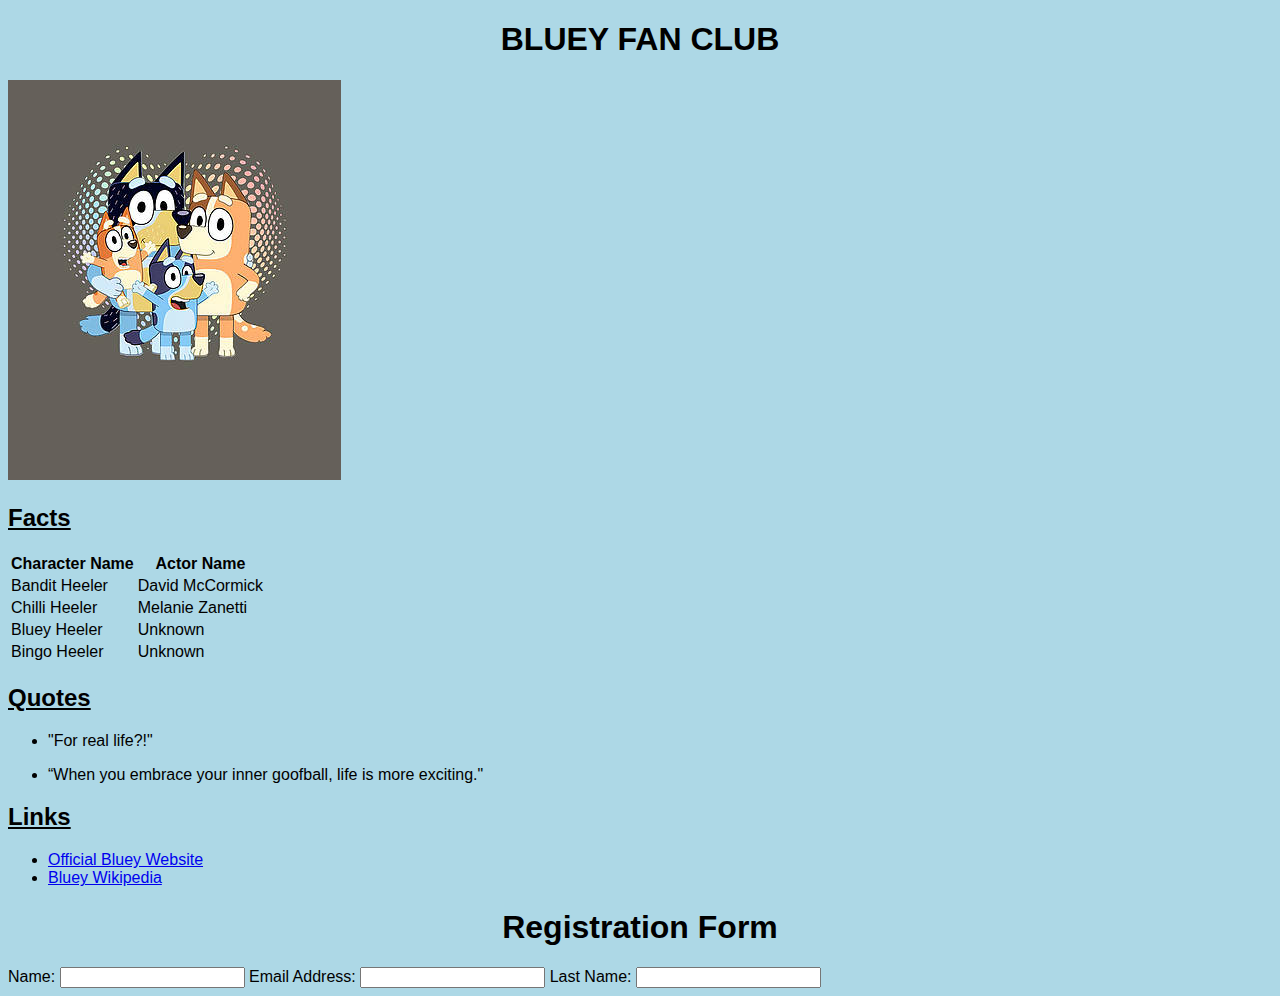
==== index.html @ dd4b98d4 "Initial Draft" ====
<!DOCTYPE html>
<html lang="en">
<head>
    <meta charset="UTF-8">
    <meta http-equiv="X-UA-Compatible" content="IE=edge">
    <meta name="viewport" content="width=device-width, initial-scale=1.0">
    <title> BLUEY FAN CLUB </title>
    <link rel="stylesheet" href="css/styles.css">
</head>

<body>

    <header>
        <h1> BLUEY FAN CLUB </h1>
    
      </header>
<main>
    <img src = "img\bluey-family-kids-t-music-summer-70s-nick-taylor.jpg">

    <section id="facts-section">
        <h2> Facts </h2>
        <table> 
         <thead>
            <tr>
                <th>Character Name  </th>
                <th>  Actor Name</th>
            </tr>
        </thead>
        <tbody>
            <tr>
                <td>Bandit Heeler</td>
                <td> David McCormick</td>
            </tr>

            <tr>
                <td>Chilli Heeler</td>
                <td>Melanie Zanetti</td>
            </tr>

            <tr>
                <td>Bluey Heeler</td>
                <td>Unknown </td>
            </tr>

            <tr>
                <td>Bingo Heeler</td>
                <td>Unknown</td>
            </tr>
        </tbody>
        
        </table>
    </section>

    <section id="quotes-section">
        <h2> Quotes</h2>
        <ul>
            <li> "For real life?!"</li> <blockquote cite = "https://www.xfinity.com/hub/tv-video/bluey-one-liners-for-parents"></blockquote> 
            <li> “When you embrace your inner goofball, life is more exciting."</li> <blockquote cite = "https://www.bluey.tv/"></blockquote> 
          </ul>
    </section>


    <section id="links-section">
        <h2> Links </h2>
        <ul>
            <li><a href="https://www.bluey.tv/"> Official Bluey Website </a></li>
            <li><a href=" https://en.wikipedia.org/wiki/Bluey_(2018_TV_series)"> Bluey Wikipedia </a></li>
               
          </ul>
    </section>

</main>

<h1>Registration Form</h1>
<form>
  <label for="name">Name:</label>
  <input id="name" name="name" type="text" />

  <label for="email">Email Address:</label>
  <input id="email" name="email" type="email" />

  <label for="lastName">Last Name:</label>
  <input id="lastName" name="lastName" type="text" />
</form>

</body>
</html>
---- css/styles.css ----
body {
    font-family: Arial, Helvetica, sans-serif;
    background-color: lightblue;

  }


  h2{
      text-decoration: underline;
      text-align: left;
    
  }

  h1{
      text-align: center;
  }

  blockquote{
      font-style: italic;
  }
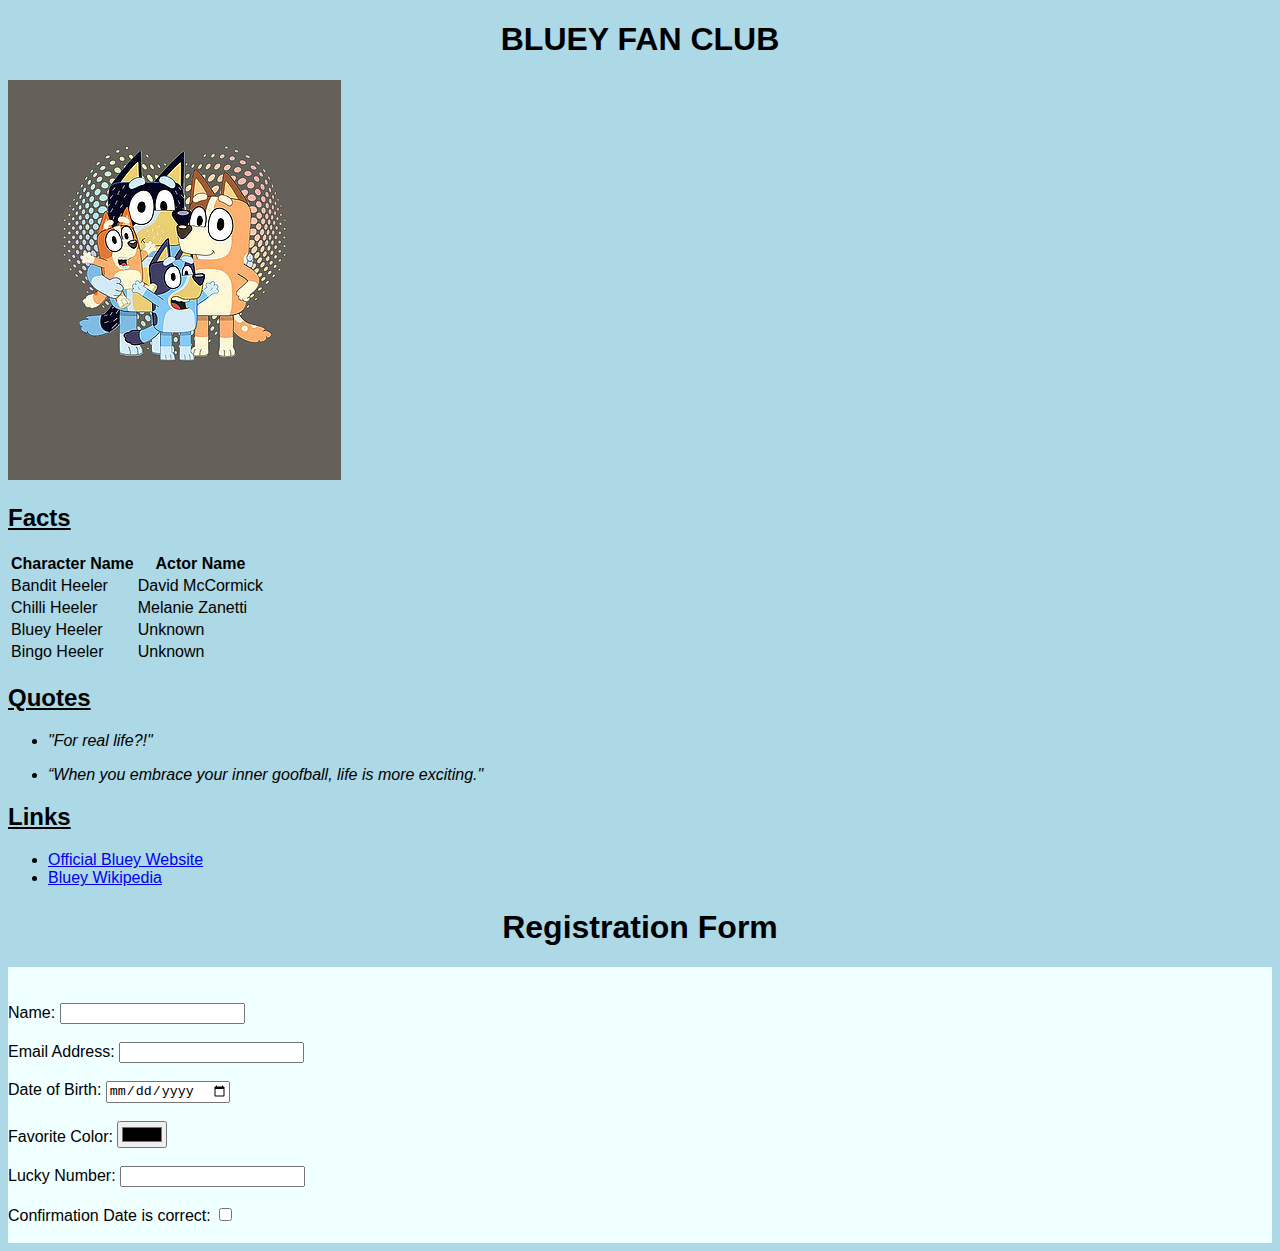
==== commit 654cbe96: "Updated Fan-Page" ====
--- a/index.html
+++ b/index.html
@@ -72,15 +72,31 @@
 </main>
 
 <h1>Registration Form</h1>
-<form>
-  <label for="name">Name:</label>
+<form action="http://localhost:3000/api/users/login" method="POST">
+    <br /><br />
+    <label for="name">Name:</label>
   <input id="name" name="name" type="text" />
+  <br /><br />
 
   <label for="email">Email Address:</label>
   <input id="email" name="email" type="email" />
+  <br /><br />
 
-  <label for="lastName">Last Name:</label>
-  <input id="lastName" name="lastName" type="text" />
+  <label for="date-of-birth">Date of Birth:</label>
+  <input id="date-of-birth" name="date-of-birth" type="date" />
+  <br /><br />
+
+  <label for="favorite-color">Favorite Color:</label>
+  <input id="favorite-color" name="favorite-color" type="color" />
+  <br /><br />
+
+  <label for="lucky-number">Lucky Number:</label>
+  <input id="lucky-number" name="lucky-number" type="number" />
+  <br /> <br />
+
+  <label for="confirmation">Confirmation Date is correct:</label>
+  <input id="confirmation" name="confirmation" type="checkbox" />
+  <br /> <br />
 </form>
 
 </body>
--- a/css/styles.css
+++ b/css/styles.css
@@ -15,7 +15,11 @@
       text-align: center;
   }
 
-  blockquote{
+  #quotes-section> ul>li{
       font-style: italic;
   }
 
+form{
+    background-color: azure;
+    
+}